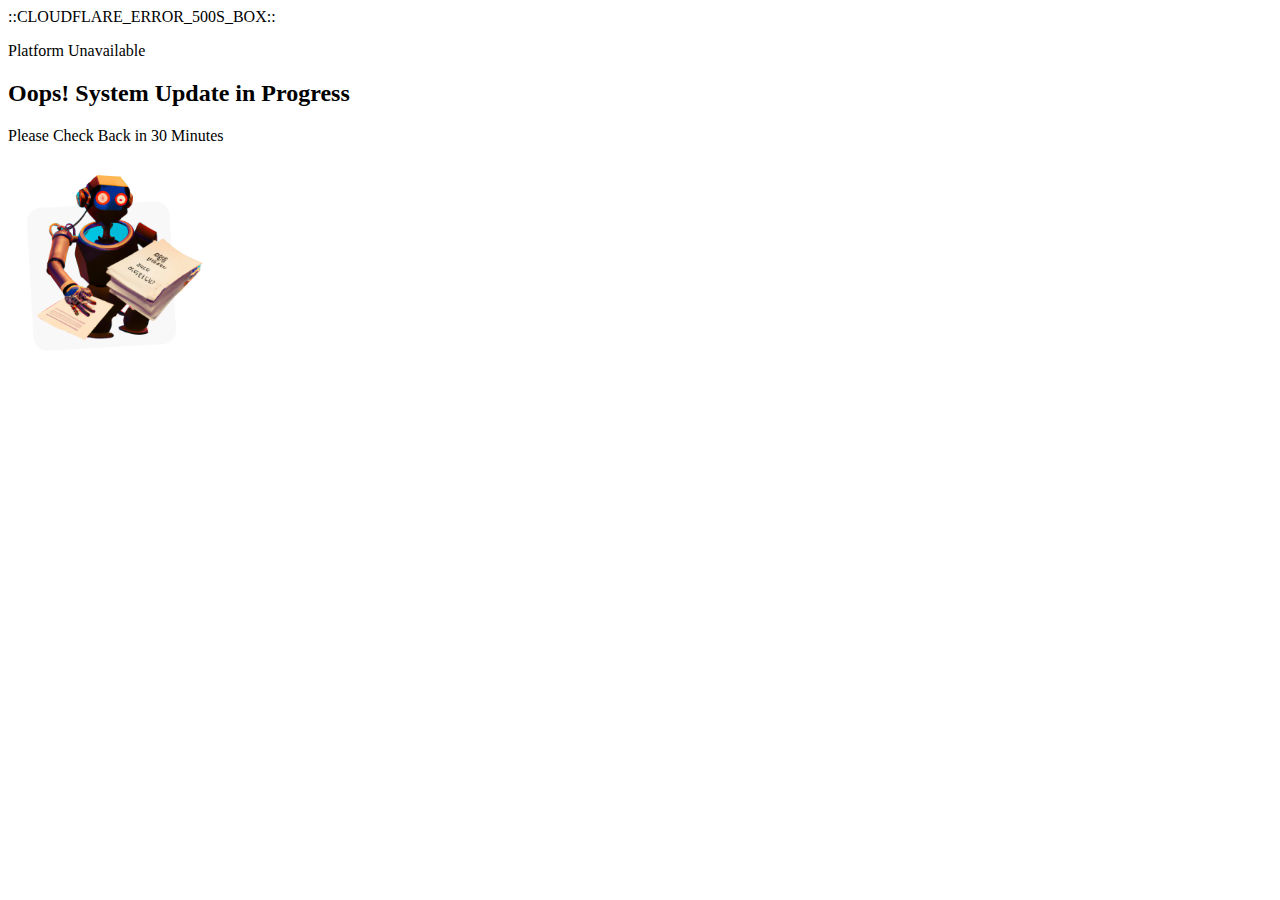
==== index2.html @ e917f776 "index2" ====
<!DOCTYPE html>
<!-- saved from url=(0031)https://dev.enty.io/maintenance -->
<html>
  <head>
    <meta http-equiv="Content-Type" content="text/html; charset=UTF-8" />
    <link rel="icon" href="https://dev.enty.io/favicon.ico?v2" />
    <meta
      name="viewport"
      content="width=device-width,initial-scale=1,maximum-scale=1,user-scalable=0"
    />
    <meta
      name="facebook-domain-verification"
      content="el592q64jkn35hvgb044mod4tipy6u"
    />
    <title>Enty</title>
    <meta name="twitter:card" content="summary_large_image" />
  </head>
  <body>
    ::CLOUDFLARE_ERROR_500S_BOX::
    <div id="app" data-v-app="">
      <div id="app">
        <div></div>
        <!----><!---->
        <div data-v-58ce2501="" class="layout-wrapper light">
          <main data-v-8809718e="" class="main-wrapper">
            <div data-v-ca80d398="" class="maintenance">
              <div data-v-ca80d398="" class="maintenance__text">
                <p data-v-ca80d398="">Platform Unavailable</p>
                <h2 data-v-ca80d398="">Oops! System Update in Progress</h2>
                <p data-v-ca80d398="">Please Check Back in 30 Minutes</p>
              </div>
              <img
                width="200px"
                data-v-ca80d398=""
                class="maintenance__img"
                src="./Enty_files/maintenance-af69d4da.png"
                alt="robot"
              />
            </div>
          </main>
        </div>
        <div></div>
      </div>
    </div>
  </body>
</html>
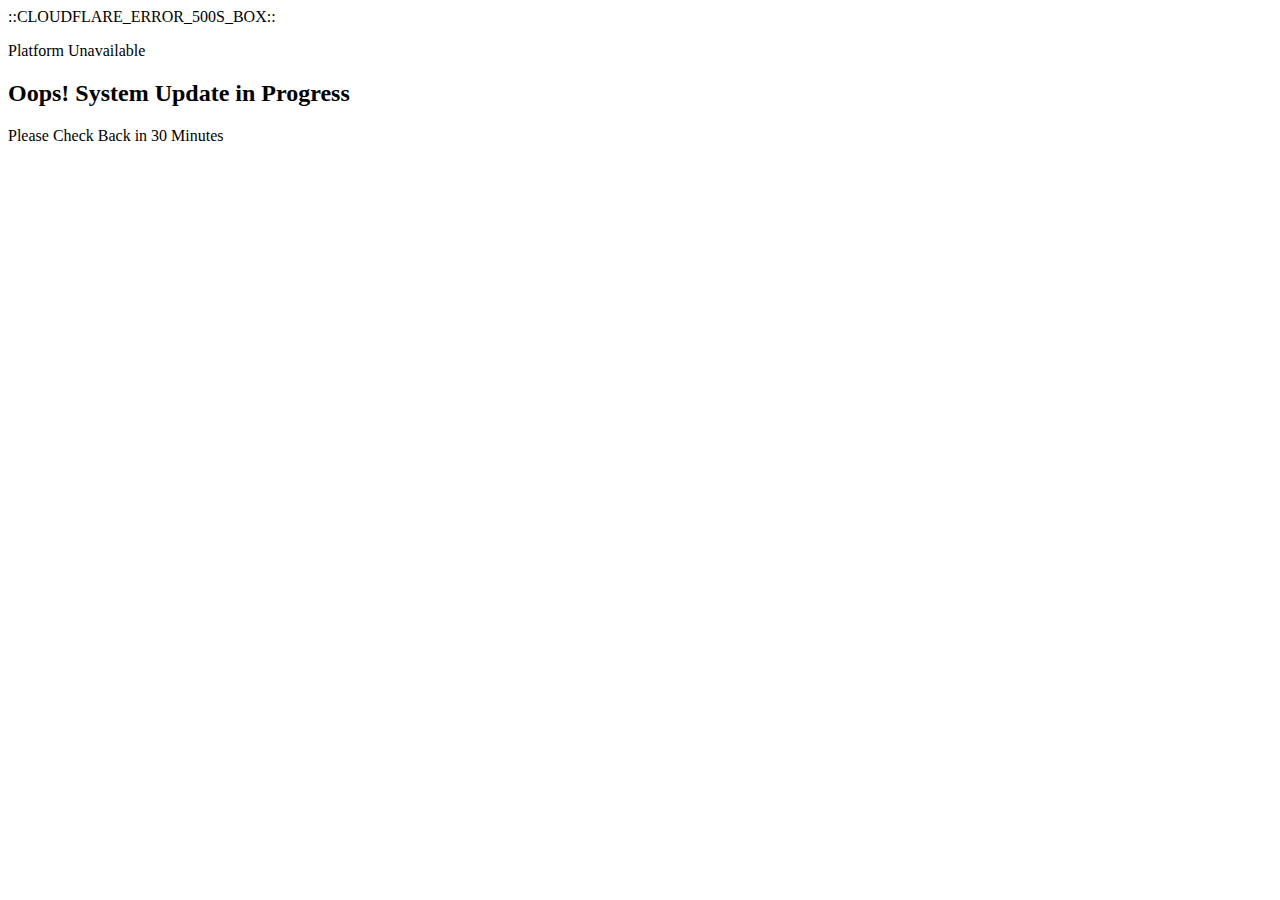
==== commit a786d1ce: "trash" ====
--- a/index2.html
+++ b/index2.html
@@ -3,14 +3,9 @@
 <html>
   <head>
     <meta http-equiv="Content-Type" content="text/html; charset=UTF-8" />
-    <link rel="icon" href="https://dev.enty.io/favicon.ico?v2" />
     <meta
       name="viewport"
       content="width=device-width,initial-scale=1,maximum-scale=1,user-scalable=0"
-    />
-    <meta
-      name="facebook-domain-verification"
-      content="el592q64jkn35hvgb044mod4tipy6u"
     />
     <title>Enty</title>
     <meta name="twitter:card" content="summary_large_image" />
@@ -29,13 +24,6 @@
                 <h2 data-v-ca80d398="">Oops! System Update in Progress</h2>
                 <p data-v-ca80d398="">Please Check Back in 30 Minutes</p>
               </div>
-              <img
-                width="200px"
-                data-v-ca80d398=""
-                class="maintenance__img"
-                src="./Enty_files/maintenance-af69d4da.png"
-                alt="robot"
-              />
             </div>
           </main>
         </div>
